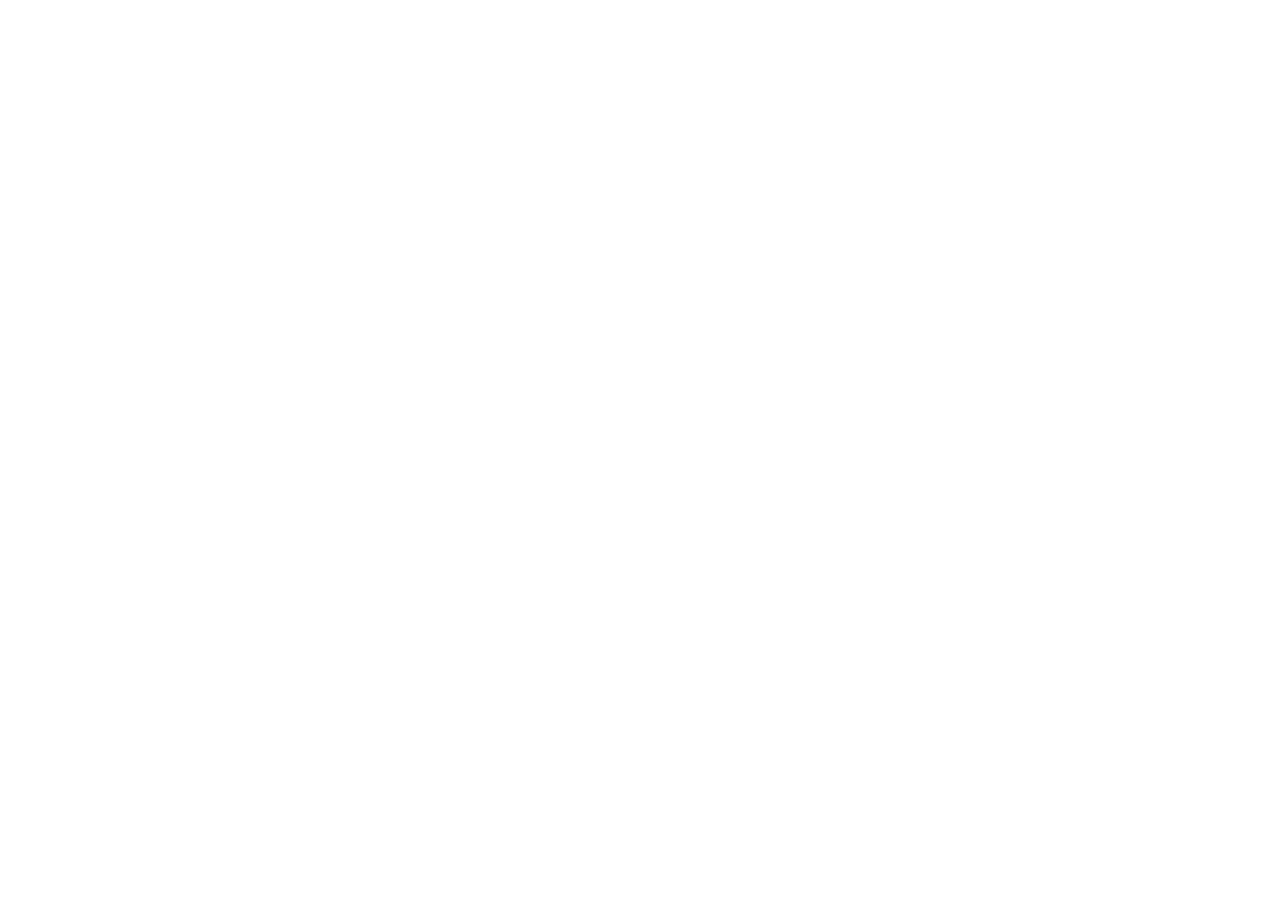
==== index.html @ af8478c0 "original commit, simple readme and index" ====
<!DOCTYPE html>
<html lang="en">
<head>
    <meta charset="UTF-8">
    <meta name="viewport" content="width=device-width, initial-scale=1.0">
    <title>Lago's Odins Recipe</title>
</head>
<body>
    
</body>
</html>
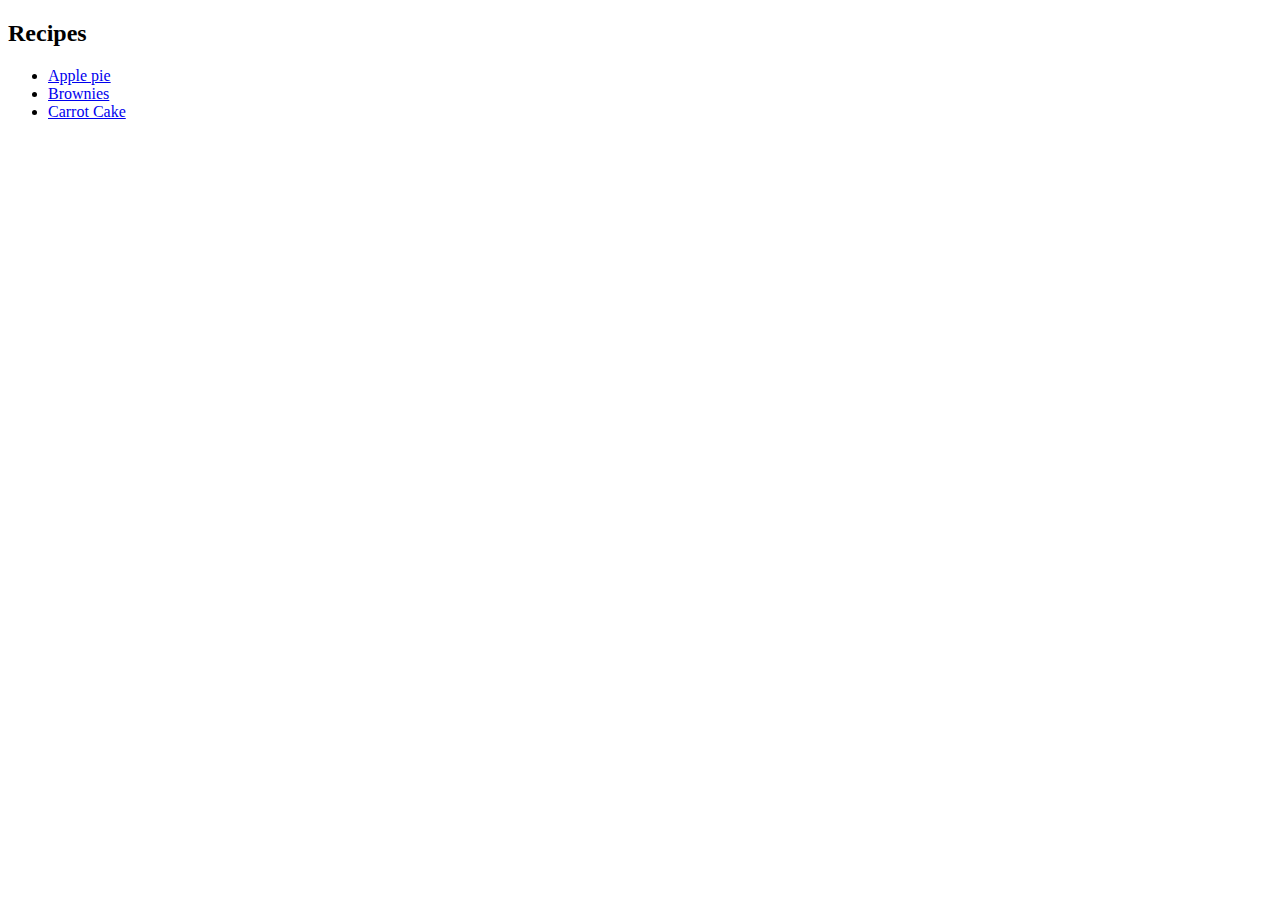
==== commit 7dcf1913: "added recipes pages, exercise complete for now" ====
--- a/index.html
+++ b/index.html
@@ -6,6 +6,12 @@
     <title>Lago's Odins Recipe</title>
 </head>
 <body>
-    
+    <h2>Recipes</h2>
+
+    <ul>
+        <li><a href="recipes/apple_pie.html">Apple pie</a></li>
+        <li><a href="recipes/brownies.html">Brownies</a></li>
+        <li><a href="recipes/carrot_cake.html">Carrot Cake</a></li>
+    </ul>
 </body>
 </html>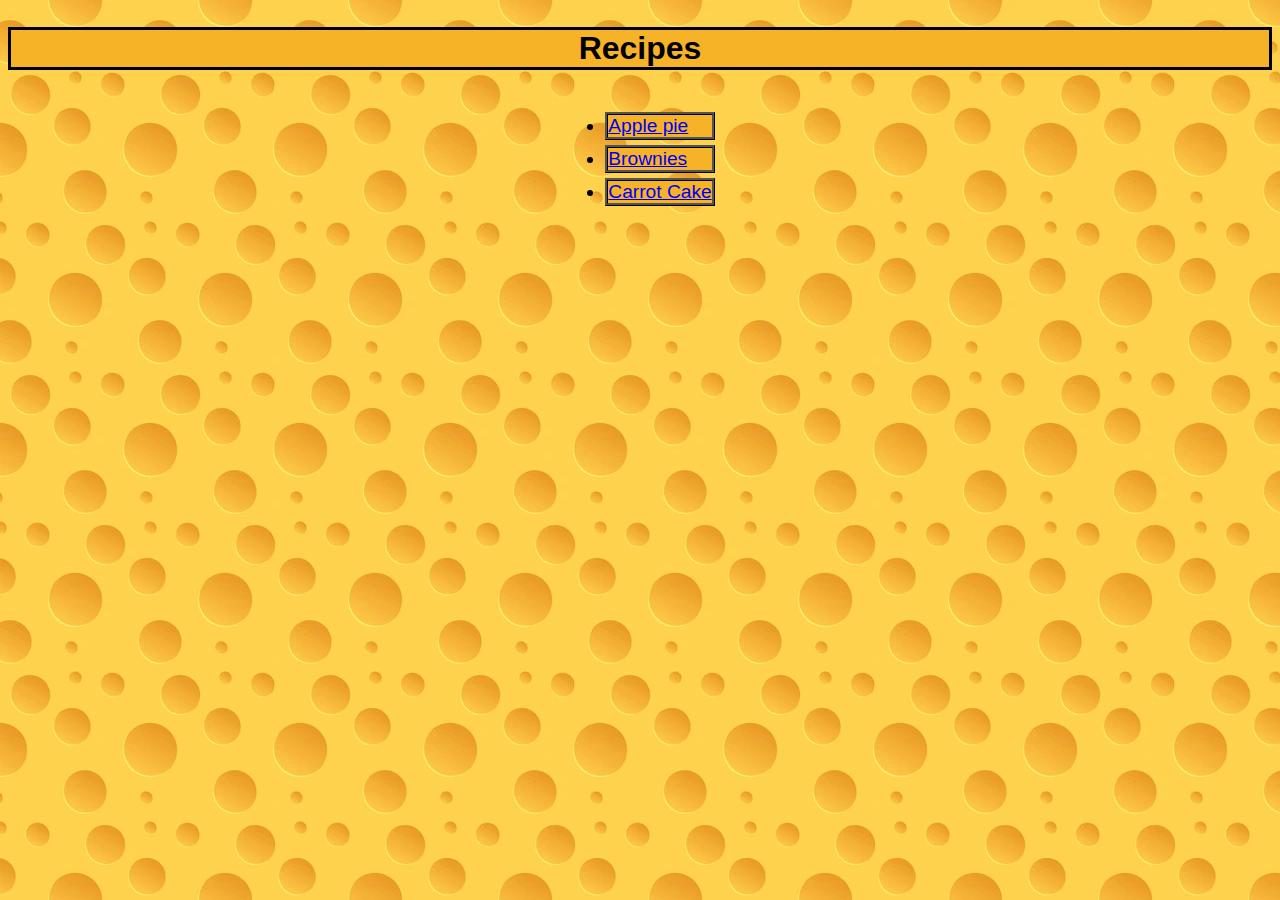
==== commit 4984d10d: "added css" ====
--- a/index.html
+++ b/index.html
@@ -3,15 +3,18 @@
 <head>
     <meta charset="UTF-8">
     <meta name="viewport" content="width=device-width, initial-scale=1.0">
+    <link rel="stylesheet" href="styles.css">
     <title>Lago's Odins Recipe</title>
 </head>
-<body>
-    <h2>Recipes</h2>
+<body id="mainBackground">
+    <h2 class="mainTitle defaultTitle">Recipes</h2>
 
-    <ul>
-        <li><a href="recipes/apple_pie.html">Apple pie</a></li>
-        <li><a href="recipes/brownies.html">Brownies</a></li>
-        <li><a href="recipes/carrot_cake.html">Carrot Cake</a></li>
-    </ul>
+        <div class="mainPageRecipeContainer">
+            <ul class="mainPageRecipeList">
+                <li><a href="recipes/apple_pie.html">Apple pie</a></li>
+                <li><a href="recipes/brownies.html">Brownies</a></li>
+                <li><a href="recipes/carrot_cake.html">Carrot Cake</a></li>
+            </ul>
+        </div>
 </body>
 </html>--- a/styles.css
+++ b/styles.css
@@ -0,0 +1,115 @@
+body {
+    font-family: Arial, Helvetica, sans-serif;
+}
+
+  /**
+    MAIN PAGE
+  **/
+.mainPageRecipeContainer{
+    text-align: center;
+}
+
+ul.mainPageRecipeList{
+    display: inline-block;
+    text-align: left;
+}
+
+.mainPageRecipeList > * {
+    color: black;
+    font-size:larger;
+    background-color: #f6b328;
+    border-style:ridge;
+    border-color: black;
+    margin-bottom:5px;
+}
+
+
+/**
+    TITLES
+**/
+.mainTitle{
+    background-color: #f6b328;
+}
+
+.appleTitle{
+    background-color: pink;
+}
+
+.browniesTitle{
+    background-color: chocolate;
+}
+
+.carotteTitle{
+    background-color: orange;
+}
+
+.defaultTitle{
+    color: black;
+    text-align: center;
+    font-size:xx-large;
+    font-weight: bold;
+    border-style:solid ;
+    border-color: black;
+}
+
+p.catchyTitle {
+    font-family: "Lucida Handwriting", cursive;
+    font-style:italic;
+    font-size: large;
+}
+
+
+/**
+    BACKGROUNDS
+**/
+#mainBackground {
+    background-image: url("/images/cheeseBackground.webp");
+}
+
+#appleRecipeBackground {
+    background-image: url("/images/appleBackground3.jpg");
+}
+
+#browniesRecipeBackground {
+    background-image: url("/images/chocolatBackground.jpg");
+}
+
+#carotteRecipeBackground {
+    background-image: url("/images/carotteBackground.jpg");
+}
+
+
+#mainBackground,
+#appleRecipeBackground,
+#browniesRecipeBackground,
+#carotteRecipeBackground {
+    background-attachment:fixed;
+}
+
+
+/**
+    IMAGES
+**/
+.recipePicture {
+    border-style: dotted;
+    border-color: black;
+    display: block;
+    height: 300px;
+    width: auto;
+    margin-left: auto;
+    margin-right: auto;
+}
+
+
+/**
+    INGREDIENTS/ISTRUCTIONS LIST
+**/
+.listContainer {
+    background-color: white;
+    border-style: solid;
+    border-color: black;
+}
+
+.listHeader {
+    text-decoration: underline;
+}